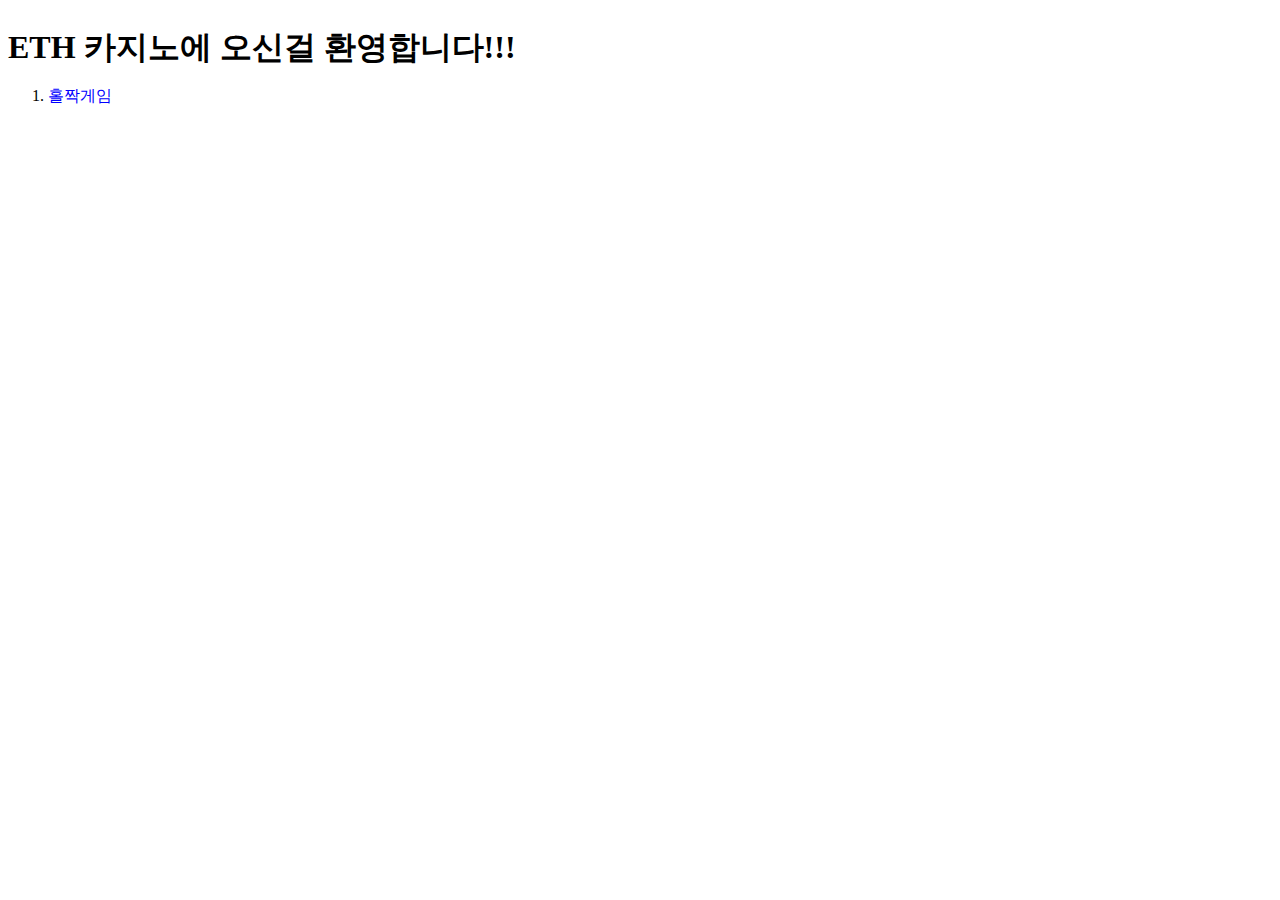
==== index.html @ 1c1e17aa "fd" ====
<!DOCTYPE html>
<meta charset="utf-8">

<title>ETH Casino!!</title>
<br>
<head>
  <style>
  a{
    color:red;
    text-decoration: none;
  }
  h1{
    margin:0 auto;
    font-size: 200%;
  }
  </style>
</head>
<body>
    <h1> ETH 카지노에 오신걸 환영합니다!!! </h1>
<ol>
  <li> <a style="color:blue";
  href="https://yiedw.github.io/last.html" >
  홀짝게임</a>
</li>
</ol>
<p>
  <iframe width="560" height="315" src="https://www.youtube.com/embed/4tdOzlB6I7w" frameborder="0" allow="autoplay; encrypted-media" allowfullscreen></iframe>
</p>
</body>
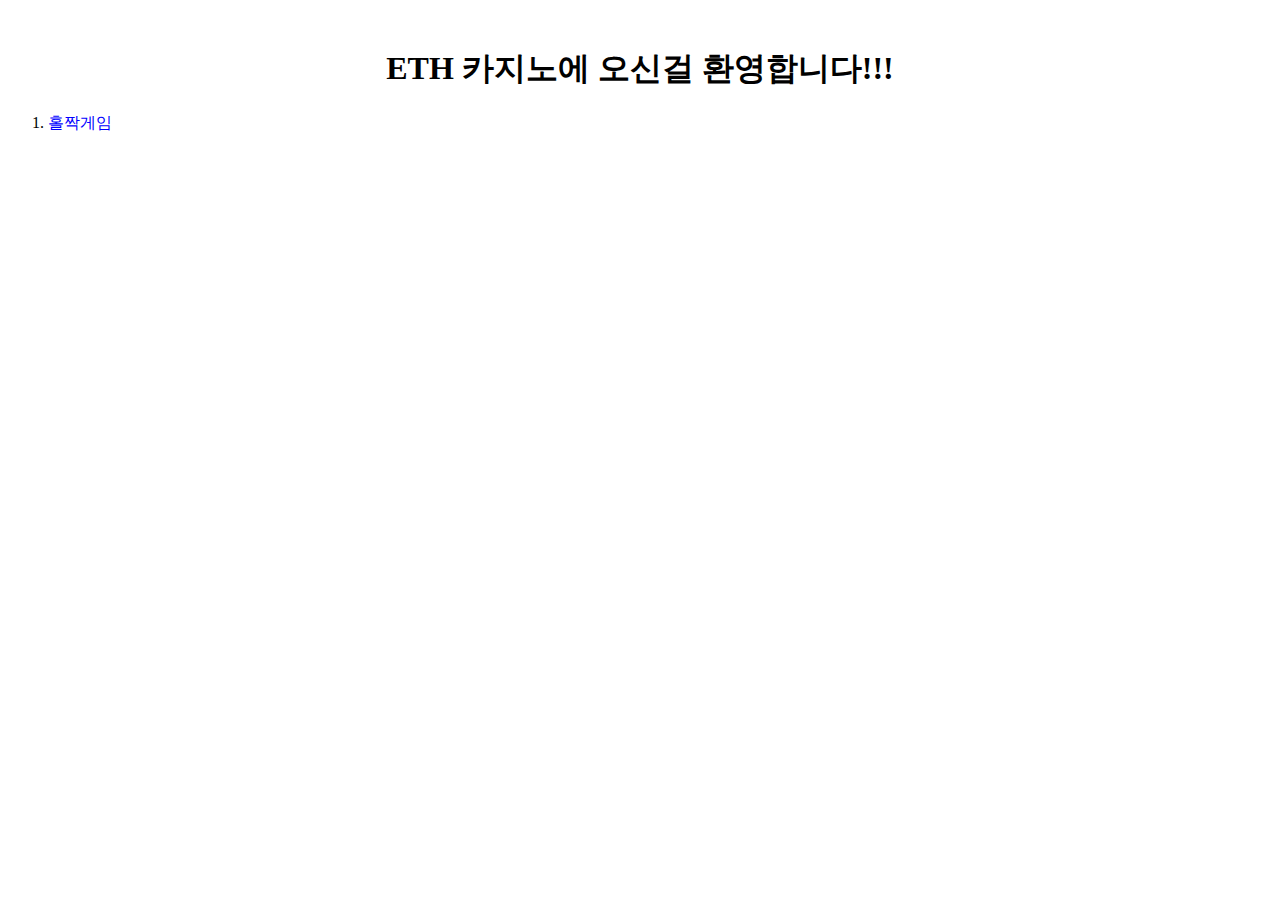
==== commit a7b7a3f0: "fd" ====
--- a/index.html
+++ b/index.html
@@ -10,8 +10,8 @@
     text-decoration: none;
   }
   h1{
-    margin:0 auto;
     font-size: 200%;
+    text-align: center;
   }
   </style>
 </head>
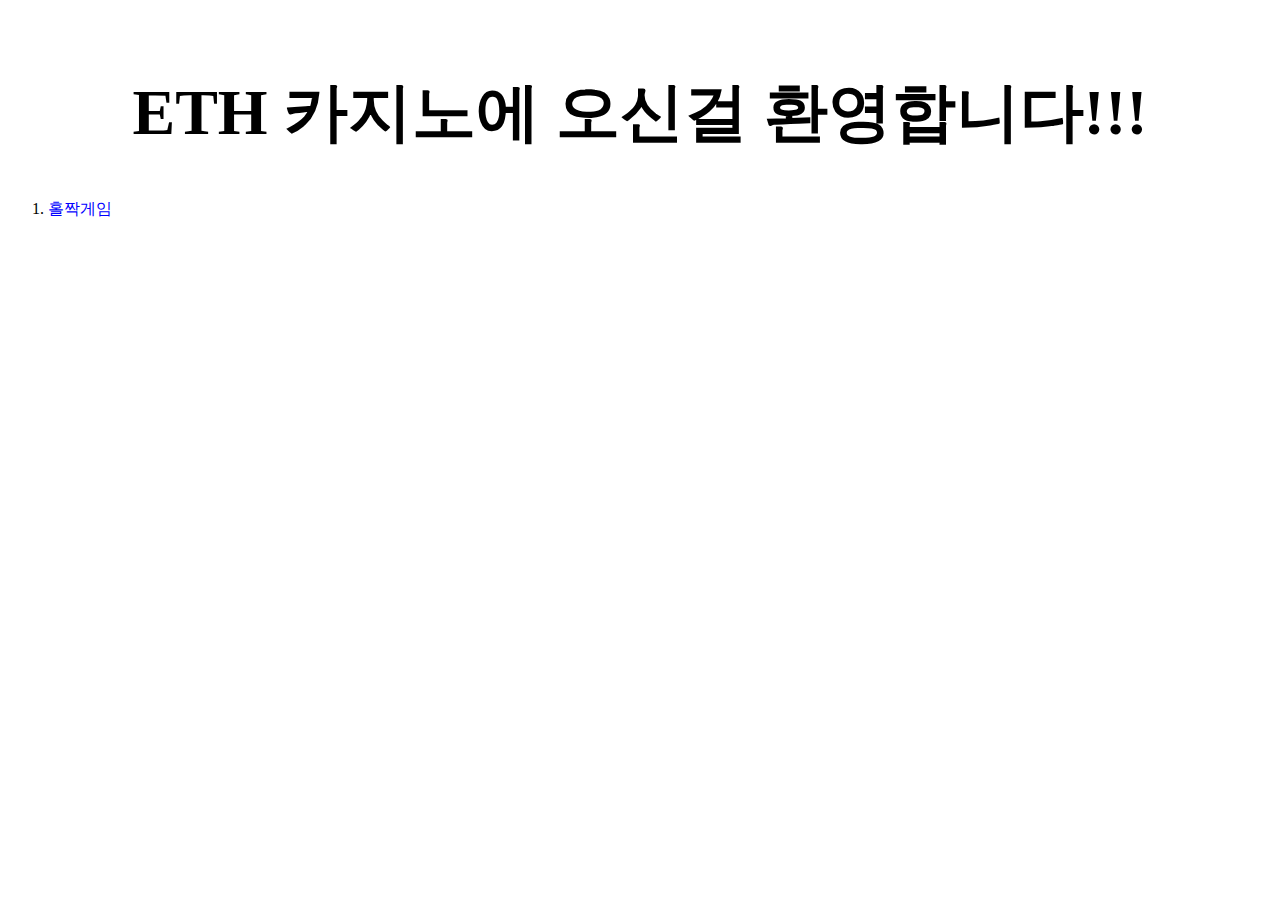
==== commit b7b95f29: "fds" ====
--- a/index.html
+++ b/index.html
@@ -10,7 +10,7 @@
     text-decoration: none;
   }
   h1{
-    font-size: 200%;
+    font-size: 400%;
     text-align: center;
   }
   </style>
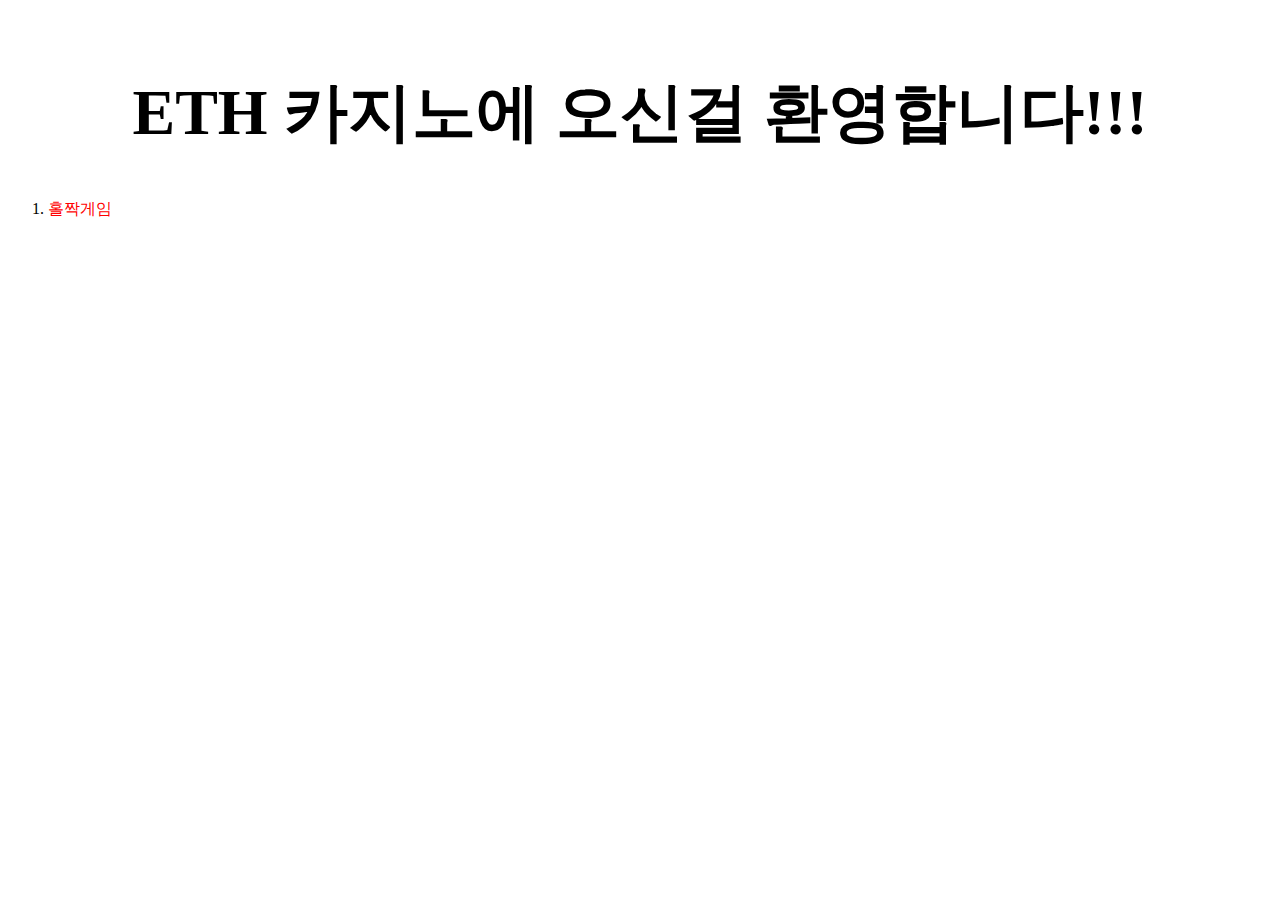
==== commit 62a75572: "fdsa" ====
--- a/index.html
+++ b/index.html
@@ -9,6 +9,9 @@
     color:red;
     text-decoration: none;
   }
+  a:hover{
+    color:pink;
+  }
   h1{
     font-size: 400%;
     text-align: center;
@@ -18,7 +21,7 @@
 <body>
     <h1> ETH 카지노에 오신걸 환영합니다!!! </h1>
 <ol>
-  <li> <a style="color:blue";
+  <li> <a
   href="https://yiedw.github.io/last.html" >
   홀짝게임</a>
 </li>
